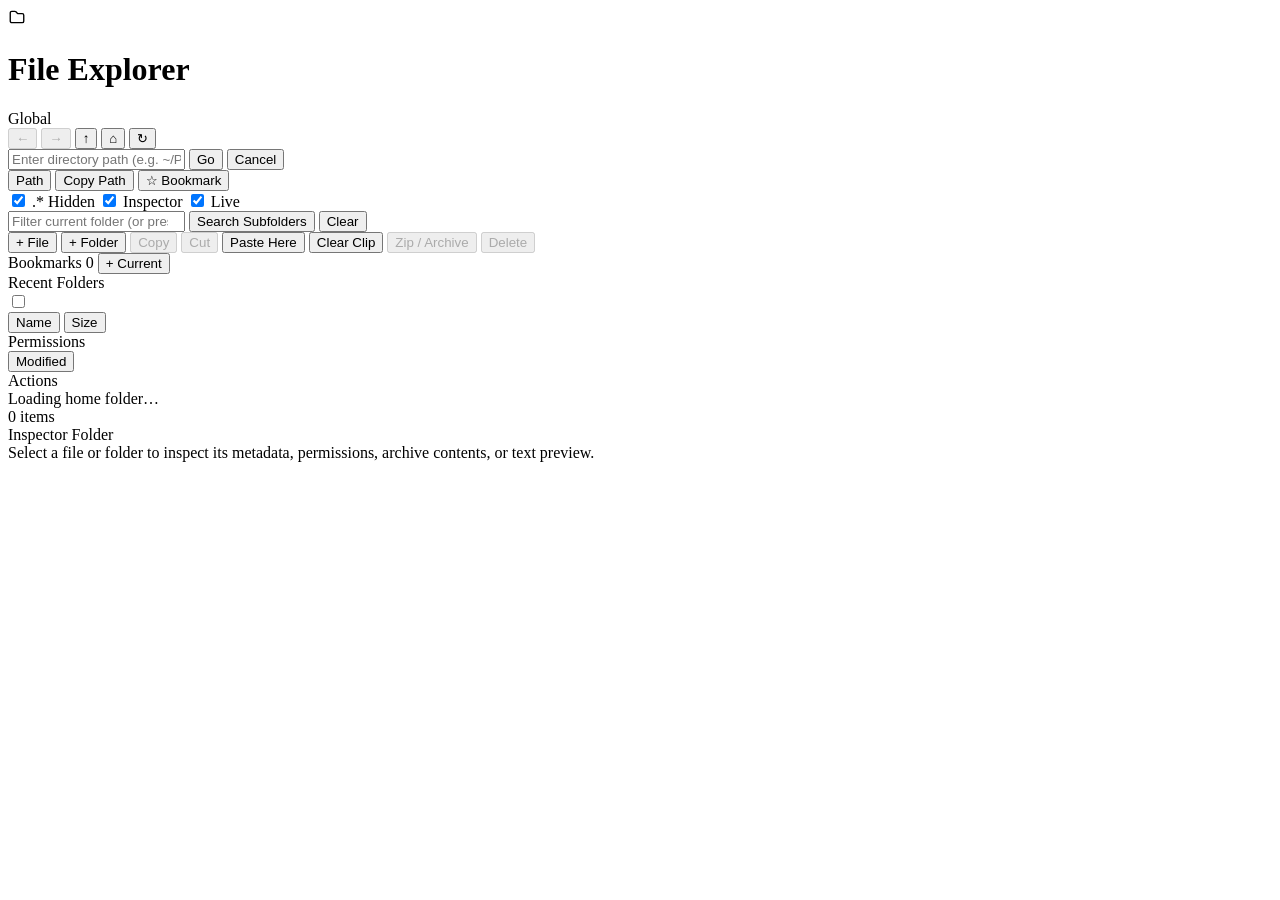
==== sidecars/explorer_ui/sidebar.html @ d2cee070 "Add global sidebar file explorer" ====
<!DOCTYPE html>
<html lang="en">
<head>
  <meta charset="utf-8">
  <meta name="viewport" content="width=device-width, initial-scale=1">
  <meta name="referrer" content="no-referrer">
  <title>File Explorer</title>
  <link rel="stylesheet" href="/sidebar.css">
</head>
<body>
  <div class="sb-app">
    <!-- Top Header & Navigation Bar -->
    <header class="sb-header">
      <div class="sb-header-top">
        <div class="sb-brand">
          <svg class="sb-brand-icon" width="18" height="18" viewBox="0 0 24 24" fill="none" aria-hidden="true">
            <path d="M3 6.5C3 5.39543 3.89543 4.5 5 4.5H9.17157C9.70201 4.5 10.2107 4.71071 10.5858 5.08579L12.4142 6.91421C12.7893 7.28929 13.298 7.5 13.8284 7.5H19C20.1046 7.5 21 8.39543 21 9.5V17.5C21 18.6046 20.1046 19.5 19 19.5H5C3.89543 19.5 3 18.6046 3 17.5V6.5Z" stroke="currentColor" stroke-width="1.8" stroke-linejoin="round"/>
          </svg>
          <h1 class="sb-title">File Explorer</h1>
          <span class="sb-global-pill" title="Global File Explorer (persisted across conversations)">Global</span>
        </div>

        <!-- Navigation Controls & Address Bar -->
        <div class="sb-nav-bar">
          <div class="sb-nav-btns">
            <button id="btn-back" type="button" class="sb-icon-btn" title="Back" disabled>&#8592;</button>
            <button id="btn-forward" type="button" class="sb-icon-btn" title="Forward" disabled>&#8594;</button>
            <button id="btn-up" type="button" class="sb-icon-btn" title="Parent folder (..)">&#8593;</button>
            <button id="btn-home" type="button" class="sb-icon-btn" title="Go to Home folder (~)">&#8962;</button>
            <button id="btn-refresh" type="button" class="sb-icon-btn" title="Refresh folder">&#8635;</button>
          </div>

          <!-- Breadcrumb / Path Input Switcher -->
          <div class="sb-address-box">
            <div id="breadcrumb-bar" class="sb-breadcrumbs" role="navigation" aria-label="Current directory path"></div>
            <form id="path-form" class="sb-path-form hidden">
              <input
                id="path-input"
                type="text"
                class="sb-path-input"
                placeholder="Enter directory path (e.g. ~/Projects or /tmp)…"
                autocomplete="off"
              >
              <button type="submit" class="sb-btn primary sm">Go</button>
              <button type="button" id="btn-cancel-path" class="sb-btn sm">Cancel</button>
            </form>
          </div>

          <button id="btn-edit-path" type="button" class="sb-btn sm" title="Type or paste a directory path">Path</button>
          <button id="btn-copy-cwd" type="button" class="sb-btn sm" title="Copy current directory absolute path">Copy Path</button>
          <button id="btn-bookmark-cwd" type="button" class="sb-btn sm" title="Bookmark or unbookmark current folder">&#9734; Bookmark</button>
        </div>

        <div class="sb-header-right">
          <label class="sb-toggle" title="Show hidden dotfiles (.*)">
            <input type="checkbox" id="chk-hidden" checked>
            <span>.* Hidden</span>
          </label>
          <label class="sb-toggle" title="Toggle right-hand Inspector panel">
            <input type="checkbox" id="chk-inspector" checked>
            <span>Inspector</span>
          </label>
          <label class="sb-toggle" title="Auto-refresh every 4 seconds">
            <input type="checkbox" id="chk-live" checked>
            <span class="sb-live-dot" aria-hidden="true"></span>
            <span>Live</span>
          </label>
        </div>
      </div>

      <!-- Action & Filter Toolbar -->
      <div class="sb-toolbar">
        <div class="sb-search-group">
          <input
            id="filter-input"
            type="search"
            class="sb-search-input"
            placeholder="Filter current folder (or press Enter to search subfolders)…"
            autocomplete="off"
          >
          <button id="btn-recursive-search" type="button" class="sb-btn sm" title="Search recursively in subfolders">Search Subfolders</button>
          <button id="btn-clear-search" type="button" class="sb-btn sm hidden">Clear</button>
        </div>

        <div class="sb-action-group">
          <button id="btn-new-file" type="button" class="sb-btn sm" title="Create a new empty file in current folder">+ File</button>
          <button id="btn-new-folder" type="button" class="sb-btn sm" title="Create a new folder in current folder">+ Folder</button>
          <span class="sb-divider"></span>
          <button id="btn-copy-sel" type="button" class="sb-btn sm" disabled title="Copy selected items to clipboard">Copy</button>
          <button id="btn-cut-sel" type="button" class="sb-btn sm" disabled title="Cut (move) selected items to clipboard">Cut</button>
          <button id="btn-paste" type="button" class="sb-btn primary sm hidden" title="Paste clipboard items into current folder">Paste Here</button>
          <button id="btn-clear-clip" type="button" class="sb-btn sm hidden" title="Clear clipboard">Clear Clip</button>
          <span class="sb-divider"></span>
          <button id="btn-zip-sel" type="button" class="sb-btn sm" disabled title="Compress selected items into .zip or .tar.gz">Zip / Archive</button>
          <button id="btn-delete-sel" type="button" class="sb-btn danger sm" disabled title="Delete selected items">Delete</button>
        </div>
      </div>

      <!-- Inline Prompt Bar for Create / Rename / Zip / Unzip / Chmod / Delete / Bookmark -->
      <div id="prompt-bar" class="sb-prompt-bar hidden" role="region" aria-label="Action prompt"></div>
    </header>

    <!-- Main 3-Pane Workspace -->
    <div class="sb-workspace">
      <!-- Left Sidebar: Bookmarks & Recent Folders -->
      <aside class="sb-left-pane">
        <div class="sb-pane-section">
          <div class="sb-section-header">
            <span class="sb-section-title">
              Bookmarks
              <span id="bookmark-count" class="sb-count-pill">0</span>
            </span>
            <button id="btn-add-bookmark" type="button" class="sb-link-btn" title="Bookmark current directory">+ Current</button>
          </div>
          <div id="bookmark-list" class="sb-nav-list" role="listbox" aria-label="Bookmarked folders"></div>
        </div>

        <div class="sb-pane-section sb-recent-section">
          <div class="sb-section-header">
            <span class="sb-section-title">Recent Folders</span>
          </div>
          <div id="recent-list" class="sb-nav-list" role="listbox" aria-label="Recently visited folders"></div>
        </div>
      </aside>

      <!-- Center Pane: Directory Table & Search Results -->
      <main class="sb-center-pane">
        <div class="sb-table-header">
          <div class="sb-col-check">
            <input type="checkbox" id="chk-select-all" title="Select all items">
          </div>
          <button type="button" class="sb-col-sort sb-col-name" data-sort="name">
            <span>Name</span>
            <span id="sort-ind-name" class="sb-sort-ind"></span>
          </button>
          <button type="button" class="sb-col-sort sb-col-size" data-sort="size">
            <span>Size</span>
            <span id="sort-ind-size" class="sb-sort-ind"></span>
          </button>
          <div class="sb-col-perms">Permissions</div>
          <button type="button" class="sb-col-sort sb-col-mtime" data-sort="mtime">
            <span>Modified</span>
            <span id="sort-ind-mtime" class="sb-sort-ind"></span>
          </button>
          <div class="sb-col-actions">Actions</div>
        </div>

        <div id="file-list" class="sb-file-list" role="region" aria-label="Directory contents">
          <div class="sb-empty">Loading home folder…</div>
        </div>

        <footer class="sb-status-bar">
          <span id="status-summary">0 items</span>
          <span id="status-selection"></span>
          <span id="status-clipboard"></span>
        </footer>
      </main>

      <!-- Right Pane: File / Folder / Archive Inspector -->
      <aside id="inspector-pane" class="sb-right-pane">
        <div class="sb-section-header">
          <span class="sb-section-title">Inspector</span>
          <span id="inspector-kind-badge" class="sb-kind-badge">Folder</span>
        </div>
        <div id="inspector-body" class="sb-inspector-body">
          <div class="sb-empty">Select a file or folder to inspect its metadata, permissions, archive contents, or text preview.</div>
        </div>
      </aside>
    </div>

    <div id="toast" class="sb-toast hidden" role="status" aria-live="polite"></div>
  </div>
  <script src="/sidebar.js"></script>
</body>
</html>
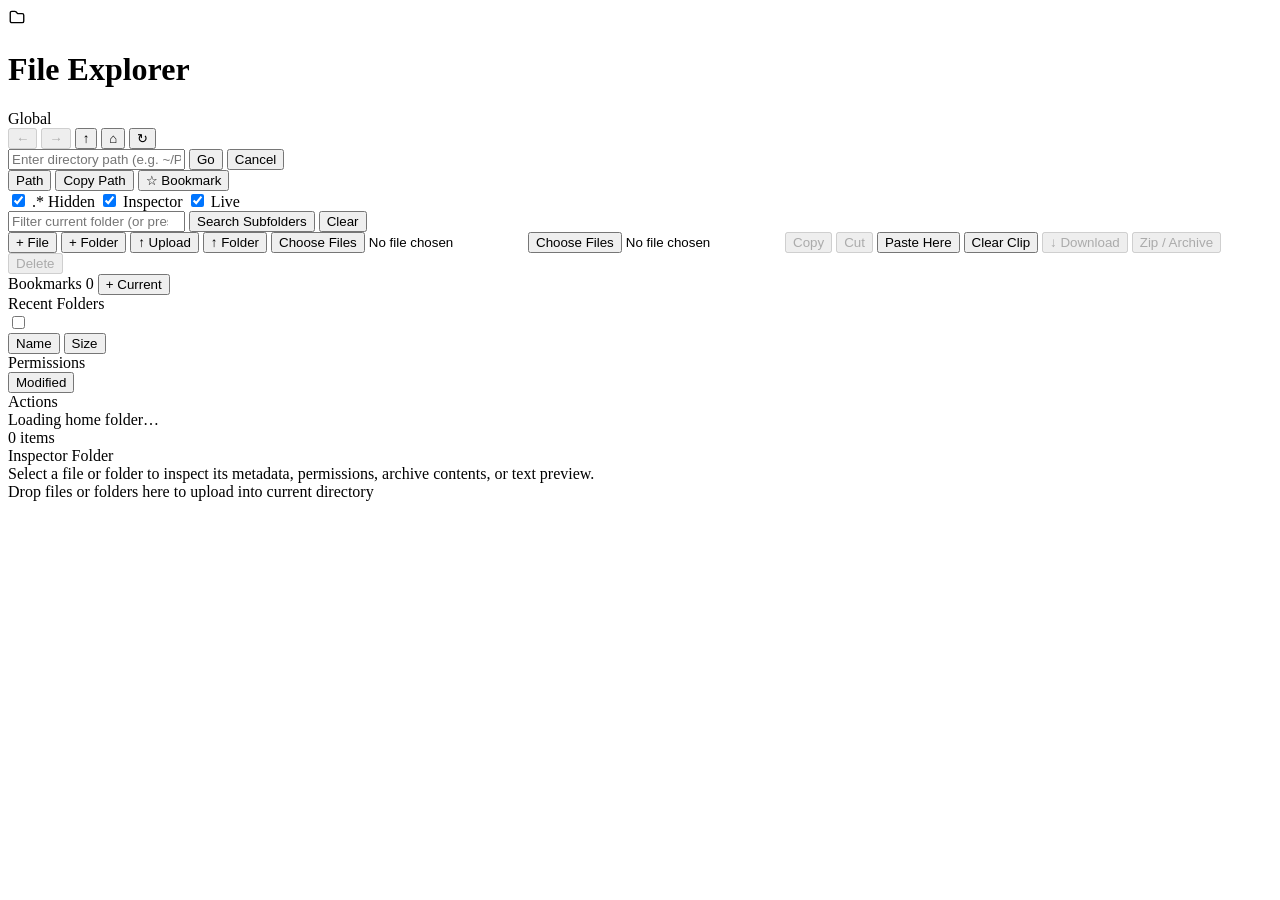
==== commit 983063d3: "Add file and folder upload and download" ====
--- a/sidecars/explorer_ui/sidebar.html
+++ b/sidecars/explorer_ui/sidebar.html
@@ -85,19 +85,21 @@
         <div class="sb-action-group">
           <button id="btn-new-file" type="button" class="sb-btn sm" title="Create a new empty file in current folder">+ File</button>
           <button id="btn-new-folder" type="button" class="sb-btn sm" title="Create a new folder in current folder">+ Folder</button>
+          <button id="btn-upload-files" type="button" class="sb-btn sm" title="Upload files into current folder">&#8593; Upload</button>
+          <button id="btn-upload-folder" type="button" class="sb-btn sm" title="Upload a folder into current folder">&#8593; Folder</button>
+          <input id="upload-files-input" type="file" multiple class="hidden">
+          <input id="upload-folder-input" type="file" webkitdirectory directory multiple class="hidden">
           <span class="sb-divider"></span>
           <button id="btn-copy-sel" type="button" class="sb-btn sm" disabled title="Copy selected items to clipboard">Copy</button>
           <button id="btn-cut-sel" type="button" class="sb-btn sm" disabled title="Cut (move) selected items to clipboard">Cut</button>
           <button id="btn-paste" type="button" class="sb-btn primary sm hidden" title="Paste clipboard items into current folder">Paste Here</button>
           <button id="btn-clear-clip" type="button" class="sb-btn sm hidden" title="Clear clipboard">Clear Clip</button>
           <span class="sb-divider"></span>
+          <button id="btn-download-sel" type="button" class="sb-btn sm" disabled title="Download selected file or bundle as .zip">&#8595; Download</button>
           <button id="btn-zip-sel" type="button" class="sb-btn sm" disabled title="Compress selected items into .zip or .tar.gz">Zip / Archive</button>
           <button id="btn-delete-sel" type="button" class="sb-btn danger sm" disabled title="Delete selected items">Delete</button>
         </div>
       </div>
-
-      <!-- Inline Prompt Bar for Create / Rename / Zip / Unzip / Chmod / Delete / Bookmark -->
-      <div id="prompt-bar" class="sb-prompt-bar hidden" role="region" aria-label="Action prompt"></div>
     </header>
 
     <!-- Main 3-Pane Workspace -->
@@ -168,6 +170,14 @@
       </aside>
     </div>
 
+    <!-- Drag & Drop Upload Overlay (Zero Layout Shift) -->
+    <div id="drop-overlay" class="sb-drop-overlay hidden" aria-hidden="true">
+      <div class="sb-drop-card">Drop files or folders here to upload into current directory</div>
+    </div>
+
+    <!-- Floating Modal Overlay for Create / Rename / Zip / Unzip / Chmod / Delete / Bookmark (Zero Layout Shift) -->
+    <div id="prompt-bar" class="sb-prompt-overlay hidden" role="dialog" aria-modal="true" aria-label="Action prompt"></div>
+
     <div id="toast" class="sb-toast hidden" role="status" aria-live="polite"></div>
   </div>
   <script src="/sidebar.js"></script>
